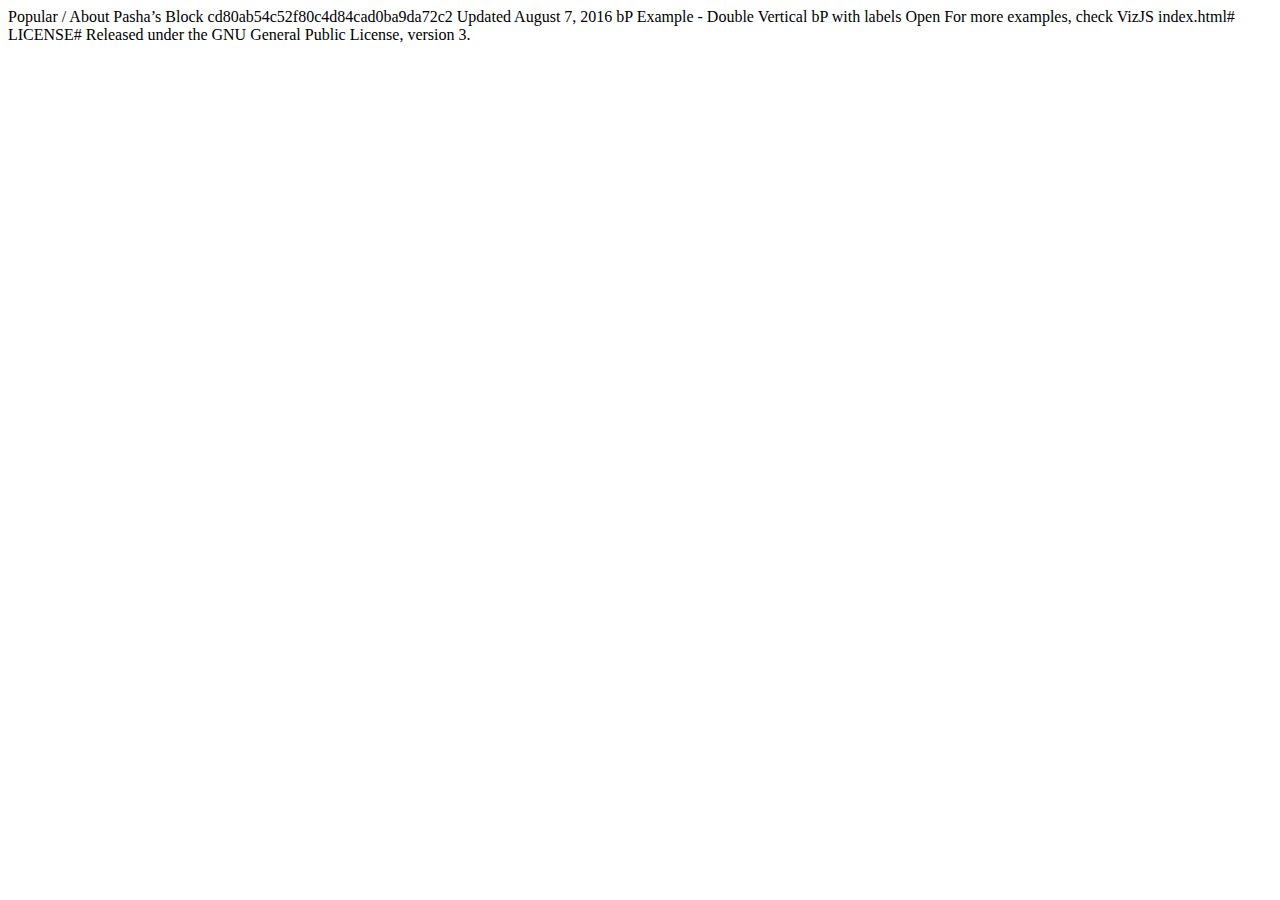
==== sankey.html @ 6aef6c3d "sankey between day of week and hour of day" ====
Popular / About Pasha’s Block cd80ab54c52f80c4d84cad0ba9da72c2
Updated August 7, 2016
bP Example - Double Vertical bP with labels

Open
For more examples, check VizJS

index.html#

<!DOCTYPE html>
<meta charset="utf-8">
<style>
text{
    font-size:12px;
}
.mainBars rect{
  shape-rendering: auto;
  fill-opacity: 0;
  stroke-width: 0.5px;
  stroke: rgb(0, 0, 0);
  stroke-opacity: 0;
}
.subBars{
    shape-rendering:crispEdges;
}
.edges{
    stroke:none;
    fill-opacity:0.5;
}
.header{
    text-anchor:middle;
    font-size:16px;
}
line{
    stroke:grey;
}
</style>
<body>
<script src="https://d3js.org/d3.v4.min.js"></script>
<script src="http://vizjs.org/viz.v1.1.0.min.js"></script>
<script>

var data=[['Lite','CA',16],
['Small','CA',1278],
['Medium','CA',27],
['Plus','CA',58],
['Grand','CA',1551],
['Elite','CA',141,0],
['Lite','AZ',5453,35],
['Small','AZ',683,1],
['Medium','AZ',862,0],
['Grand','AZ',6228,30],
['Lite','AL',15001,449],
['Small','AL',527,3],
['Medium','AL',836,0],
['Plus','AL',28648,1419],
['Grand','AL',3,0],
['Lite','CO',13,0],
['Small','CO',396,0],
['Medium','CO',362,0],
['Plus','CO',78,10],
['Grand','CO',2473,32],
['Elite','CO',2063,64],
['Medium','DE',203,0],
['Grand','DE',686,2],
['Elite','DE',826,0],
['Lite','KS',1738,110],
['Small','KS',12925,13],
['Medium','KS',15413,0],
['Small','GA',2166,2],
['Medium','GA',86,0],
['Plus','GA',348,3],
['Grand','GA',4244,18],
['Elite','GA',1536,1],
['Small','IA',351,0],
['Grand','IA',405,1],
['Small','IL',914,1],
['Medium','IL',127,0],
['Grand','IL',1470,7],
['Elite','IL',516,1],
['Lite','IN',43,0],
['Small','IN',667,1],
['Medium','IN',172,0],
['Plus','IN',149,1],
['Grand','IN',1380,5],
['Elite','IN',791,23],
['Small','FL',1,0],
['Grand','FL',1,0],
['Small','MD',1070,1],
['Grand','MD',1171,2],
['Elite','MD',33,0],
['Plus','TX',1,0],
['Small','MS',407,0],
['Medium','MS',3,0],
['Grand','MS',457,2],
['Elite','MS',20,0],
['Small','NC',557,0],
['Medium','NC',167,0],
['Plus','NC',95,1],
['Grand','NC',1090,5],
['Elite','NC',676,6],
['Lite','NM',1195,99],
['Small','NM',350,3],
['Medium','NM',212,0],
['Grand','NM',1509,8],
['Lite','NV',3899,389],
['Small','NV',147,0],
['Medium','NV',455,0],
['Plus','NV',1,1],
['Grand','NV',4100,16],
['Lite','OH',12,0],
['Small','OH',634,2],
['Medium','OH',749,0],
['Plus','OH',119,1],
['Grand','OH',3705,19],
['Elite','OH',3456,25],
['Small','PA',828,2],
['Medium','PA',288,0],
['Plus','PA',141,0],
['Grand','PA',2625,7],
['Elite','PA',1920,10],
['Small','SC',1146,2],
['Medium','SC',212,0],
['Plus','SC',223,4],
['Grand','SC',1803,6],
['Elite','SC',761,8],
['Small','TN',527,0],
['Medium','TN',90,0],
['Grand','TN',930,4],
['Elite','TN',395,1],
['Lite','ME',7232,58],
['Small','ME',1272,0],
['Medium','ME',1896,0],
['Plus','ME',1,0],
['Grand','ME',10782,33],
['Elite','ME',1911,3],
['Small','VA',495,0],
['Medium','VA',32,0],
['Plus','VA',7,0],
['Grand','VA',1557,12],
['Elite','VA',24,0],
['Small','WA',460,1],
['Plus','WA',88,3],
['Grand','WA',956,3],
['Small','WV',232,0],
['Medium','WV',71,0],
['Grand','WV',575,2],
['Elite','WV',368,3]
];

var data2 = {"name":null,"index":[["Fri",0],["Fri",1],["Fri",2],["Fri",3],["Fri",4],["Fri",5],["Fri",6],["Fri",7],["Fri",8],["Fri",9],["Fri",10],["Fri",11],["Fri",12],["Fri",13],["Fri",14],["Fri",15],["Fri",16],["Fri",17],["Fri",18],["Fri",19],["Fri",20],["Fri",21],["Fri",22],["Fri",23],["Mon",0],["Mon",1],["Mon",2],["Mon",3],["Mon",4],["Mon",5],["Mon",6],["Mon",7],["Mon",8],["Mon",9],["Mon",10],["Mon",11],["Mon",12],["Mon",13],["Mon",14],["Mon",15],["Mon",16],["Mon",17],["Mon",18],["Mon",19],["Mon",20],["Mon",21],["Mon",22],["Mon",23],["Sat",0],["Sat",1],["Sat",2],["Sat",3],["Sat",4],["Sat",5],["Sat",6],["Sat",7],["Sat",8],["Sat",9],["Sat",10],["Sat",11],["Sat",12],["Sat",13],["Sat",14],["Sat",15],["Sat",16],["Sat",17],["Sat",18],["Sat",19],["Sat",20],["Sat",21],["Sat",22],["Sat",23],["Sun",0],["Sun",1],["Sun",2],["Sun",3],["Sun",4],["Sun",5],["Sun",6],["Sun",7],["Sun",8],["Sun",9],["Sun",10],["Sun",11],["Sun",12],["Sun",13],["Sun",14],["Sun",15],["Sun",16],["Sun",17],["Sun",18],["Sun",19],["Sun",20],["Sun",21],["Sun",22],["Sun",23],["Thu",0],["Thu",1],["Thu",2],["Thu",3],["Thu",4],["Thu",5],["Thu",6],["Thu",7],["Thu",8],["Thu",9],["Thu",10],["Thu",11],["Thu",12],["Thu",13],["Thu",14],["Thu",15],["Thu",16],["Thu",17],["Thu",18],["Thu",19],["Thu",20],["Thu",21],["Thu",22],["Thu",23],["Tue",0],["Tue",1],["Tue",2],["Tue",3],["Tue",4],["Tue",5],["Tue",6],["Tue",7],["Tue",8],["Tue",9],["Tue",10],["Tue",11],["Tue",12],["Tue",13],["Tue",14],["Tue",15],["Tue",16],["Tue",17],["Tue",18],["Tue",19],["Tue",20],["Tue",21],["Tue",22],["Tue",23],["Wed",0],["Wed",1],["Wed",2],["Wed",3],["Wed",4],["Wed",5],["Wed",6],["Wed",7],["Wed",8],["Wed",9],["Wed",10],["Wed",11],["Wed",12],["Wed",13],["Wed",14],["Wed",15],["Wed",16],["Wed",17],["Wed",18],["Wed",19],["Wed",20],["Wed",21],["Wed",22],["Wed",23]],"data":[13716,8163,5350,6930,8806,13450,23412,32061,31509,25230,24176,25188,25907,30341,36206,43673,48169,51961,54762,49595,43542,48323,49409,41260,6436,3737,2938,6232,9640,15032,23746,31159,29265,22197,20288,20333,20488,23385,28157,32744,38770,42023,37000,34159,32849,28925,20158,11811,27633,19189,12710,9542,6846,7084,8579,11014,14411,17669,20596,22718,24298,26636,31418,38769,43512,42844,45883,41098,38714,43826,47951,43174,32877,23015,15436,10597,6374,6169,6596,8728,12128,16401,19839,22856,23911,26417,28151,31112,33038,31521,28291,25948,25076,23967,19566,12166,9293,5290,3719,5637,8505,14169,27065,37038,35431,27812,25877,25966,26465,30840,36699,44442,50560,56704,55825,51907,51990,51953,44194,27764,6237,3509,2571,4494,7548,14241,26872,36599,33934,25023,23676,23679,23850,29075,34846,41338,48667,55500,50186,44789,44661,39913,27712,14869,7644,4324,3141,4855,7511,13794,26943,36495,33826,25635,24696,24963,25533,29183,35148,43388,50684,55637,52732,47017,47772,44553,32868,18146]};
var index = data2["index"];
var value = data2["data"];
for(var i = 0; i < index.length; i++){
    index[i].push(value[i]);
}
var color ={Sun:"#3366CC", Mon:"#DC3912",  Tue:"#FF9900", Wed:"#109618", Thu:"#990099", Fri:"#0099C6"};
var svg = d3.select("body").append("svg").attr("width", 960).attr("height", 800);

svg.append("text").attr("x",250).attr("y",70)
    .attr("class","header").text("Sales Attempt");

var g =[svg.append("g").attr("transform","translate(150,100)")];

var bp=[ viz.bP()
        .data(index)
        .min(12)
        .pad(1)
        .height(600)
        .width(200)
        .barSize(35)
        .fill(d=>color[d.primary])
];
        
[0].forEach(function(i){
    g[i].call(bp[i])
    
    g[i].append("text").attr("x",-50).attr("y",-8).style("text-anchor","middle").text("Channel");
    g[i].append("text").attr("x", 250).attr("y",-8).style("text-anchor","middle").text("State");
    
    g[i].append("line").attr("x1",-100).attr("x2",0);
    g[i].append("line").attr("x1",200).attr("x2",300);
    
    g[i].append("line").attr("y1",610).attr("y2",610).attr("x1",-100).attr("x2",0);
    g[i].append("line").attr("y1",610).attr("y2",610).attr("x1",200).attr("x2",300);
    
    g[i].selectAll(".mainBars")
        .on("mouseover",mouseover)
        .on("mouseout",mouseout);

    g[i].selectAll(".mainBars").append("text").attr("class","label")
        .attr("x",d=>(d.part=="primary"? -30: 30))
        .attr("y",d=>+6)
        .text(d=>d.key)
        .attr("text-anchor",d=>(d.part=="primary"? "end": "start"));
    
    g[i].selectAll(".mainBars").append("text").attr("class","perc")
        .attr("x",d=>(d.part=="primary"? -100: 80))
        .attr("y",d=>+6)
        .text(function(d){ return d3.format("0.0%")(d.percent)})
        .attr("text-anchor",d=>(d.part=="primary"? "end": "start"));
});

function mouseover(d){
    [0,1].forEach(function(i){
        bp[i].mouseover(d);
        
        g[i].selectAll(".mainBars").select(".perc")
        .text(function(d){ return d3.format("0.0%")(d.percent)});
    });
}
function mouseout(d){
    [0,1].forEach(function(i){
        bp[i].mouseout(d);
        
        g[i].selectAll(".mainBars").select(".perc")
        .text(function(d){ return d3.format("0.0%")(d.percent)});
    });
}
d3.select(self.frameElement).style("height", "800px");
</script>
</body>
</html>
LICENSE#

Released under the GNU General Public License, version 3.
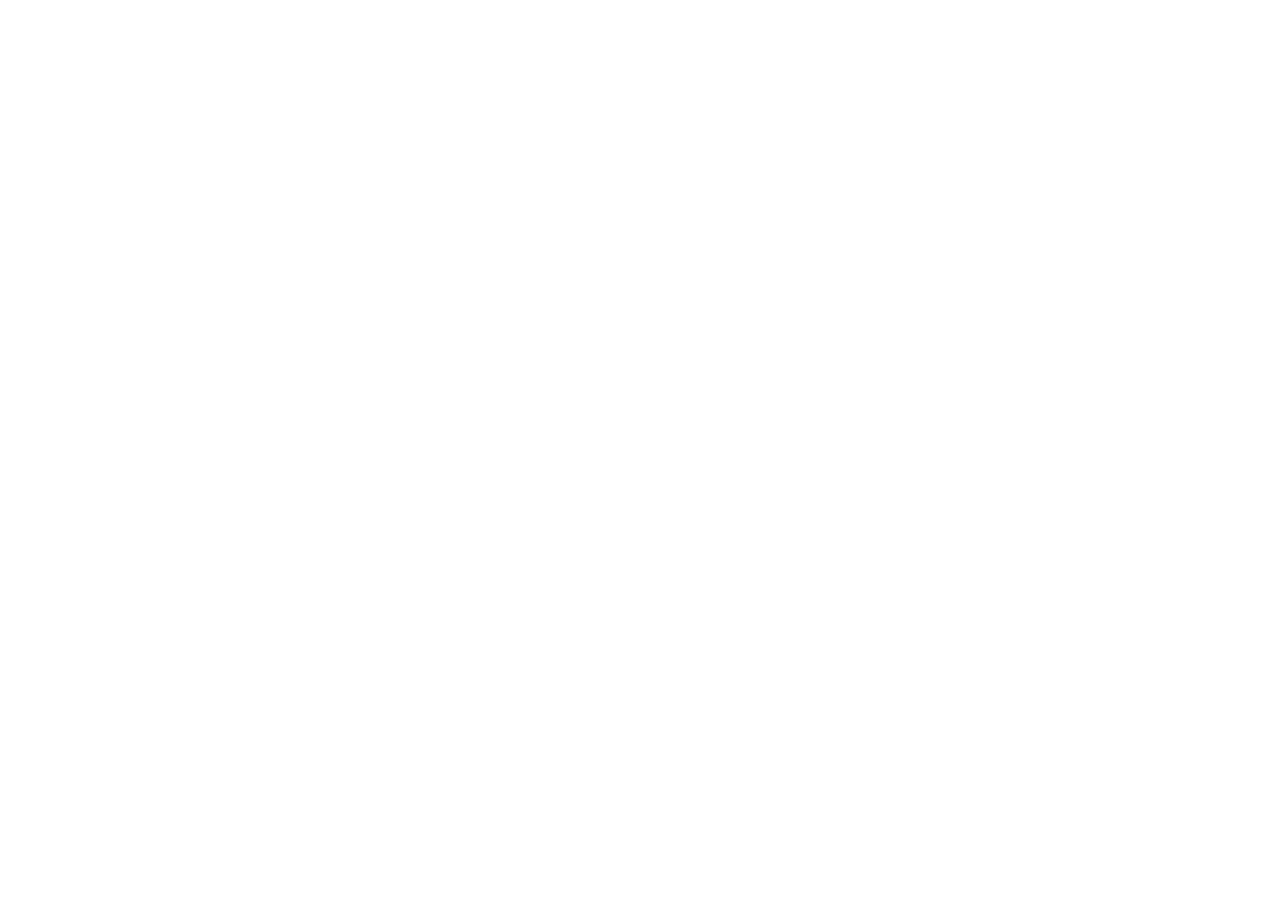
==== commit e6c9b698: "added some more features for the sankey visualization" ====
--- a/sankey.html
+++ b/sankey.html
@@ -1,12 +1,3 @@
-Popular / About Pasha’s Block cd80ab54c52f80c4d84cad0ba9da72c2
-Updated August 7, 2016
-bP Example - Double Vertical bP with labels
-
-Open
-For more examples, check VizJS
-
-index.html#
-
 <!DOCTYPE html>
 <meta charset="utf-8">
 <style>
@@ -149,16 +140,27 @@
 ];
 
 var data2 = {"name":null,"index":[["Fri",0],["Fri",1],["Fri",2],["Fri",3],["Fri",4],["Fri",5],["Fri",6],["Fri",7],["Fri",8],["Fri",9],["Fri",10],["Fri",11],["Fri",12],["Fri",13],["Fri",14],["Fri",15],["Fri",16],["Fri",17],["Fri",18],["Fri",19],["Fri",20],["Fri",21],["Fri",22],["Fri",23],["Mon",0],["Mon",1],["Mon",2],["Mon",3],["Mon",4],["Mon",5],["Mon",6],["Mon",7],["Mon",8],["Mon",9],["Mon",10],["Mon",11],["Mon",12],["Mon",13],["Mon",14],["Mon",15],["Mon",16],["Mon",17],["Mon",18],["Mon",19],["Mon",20],["Mon",21],["Mon",22],["Mon",23],["Sat",0],["Sat",1],["Sat",2],["Sat",3],["Sat",4],["Sat",5],["Sat",6],["Sat",7],["Sat",8],["Sat",9],["Sat",10],["Sat",11],["Sat",12],["Sat",13],["Sat",14],["Sat",15],["Sat",16],["Sat",17],["Sat",18],["Sat",19],["Sat",20],["Sat",21],["Sat",22],["Sat",23],["Sun",0],["Sun",1],["Sun",2],["Sun",3],["Sun",4],["Sun",5],["Sun",6],["Sun",7],["Sun",8],["Sun",9],["Sun",10],["Sun",11],["Sun",12],["Sun",13],["Sun",14],["Sun",15],["Sun",16],["Sun",17],["Sun",18],["Sun",19],["Sun",20],["Sun",21],["Sun",22],["Sun",23],["Thu",0],["Thu",1],["Thu",2],["Thu",3],["Thu",4],["Thu",5],["Thu",6],["Thu",7],["Thu",8],["Thu",9],["Thu",10],["Thu",11],["Thu",12],["Thu",13],["Thu",14],["Thu",15],["Thu",16],["Thu",17],["Thu",18],["Thu",19],["Thu",20],["Thu",21],["Thu",22],["Thu",23],["Tue",0],["Tue",1],["Tue",2],["Tue",3],["Tue",4],["Tue",5],["Tue",6],["Tue",7],["Tue",8],["Tue",9],["Tue",10],["Tue",11],["Tue",12],["Tue",13],["Tue",14],["Tue",15],["Tue",16],["Tue",17],["Tue",18],["Tue",19],["Tue",20],["Tue",21],["Tue",22],["Tue",23],["Wed",0],["Wed",1],["Wed",2],["Wed",3],["Wed",4],["Wed",5],["Wed",6],["Wed",7],["Wed",8],["Wed",9],["Wed",10],["Wed",11],["Wed",12],["Wed",13],["Wed",14],["Wed",15],["Wed",16],["Wed",17],["Wed",18],["Wed",19],["Wed",20],["Wed",21],["Wed",22],["Wed",23]],"data":[13716,8163,5350,6930,8806,13450,23412,32061,31509,25230,24176,25188,25907,30341,36206,43673,48169,51961,54762,49595,43542,48323,49409,41260,6436,3737,2938,6232,9640,15032,23746,31159,29265,22197,20288,20333,20488,23385,28157,32744,38770,42023,37000,34159,32849,28925,20158,11811,27633,19189,12710,9542,6846,7084,8579,11014,14411,17669,20596,22718,24298,26636,31418,38769,43512,42844,45883,41098,38714,43826,47951,43174,32877,23015,15436,10597,6374,6169,6596,8728,12128,16401,19839,22856,23911,26417,28151,31112,33038,31521,28291,25948,25076,23967,19566,12166,9293,5290,3719,5637,8505,14169,27065,37038,35431,27812,25877,25966,26465,30840,36699,44442,50560,56704,55825,51907,51990,51953,44194,27764,6237,3509,2571,4494,7548,14241,26872,36599,33934,25023,23676,23679,23850,29075,34846,41338,48667,55500,50186,44789,44661,39913,27712,14869,7644,4324,3141,4855,7511,13794,26943,36495,33826,25635,24696,24963,25533,29183,35148,43388,50684,55637,52732,47017,47772,44553,32868,18146]};
+var data3 = {"name":null,"index":[[0,"Fri"],[0,"Mon"],[0,"Sat"],[0,"Sun"],[0,"Thu"],[0,"Tue"],[0,"Wed"],[1,"Fri"],[1,"Mon"],[1,"Sat"],[1,"Sun"],[1,"Thu"],[1,"Tue"],[1,"Wed"],[2,"Fri"],[2,"Mon"],[2,"Sat"],[2,"Sun"],[2,"Thu"],[2,"Tue"],[2,"Wed"],[3,"Fri"],[3,"Mon"],[3,"Sat"],[3,"Sun"],[3,"Thu"],[3,"Tue"],[3,"Wed"],[4,"Fri"],[4,"Mon"],[4,"Sat"],[4,"Sun"],[4,"Thu"],[4,"Tue"],[4,"Wed"],[5,"Fri"],[5,"Mon"],[5,"Sat"],[5,"Sun"],[5,"Thu"],[5,"Tue"],[5,"Wed"],[6,"Fri"],[6,"Mon"],[6,"Sat"],[6,"Sun"],[6,"Thu"],[6,"Tue"],[6,"Wed"],[7,"Fri"],[7,"Mon"],[7,"Sat"],[7,"Sun"],[7,"Thu"],[7,"Tue"],[7,"Wed"],[8,"Fri"],[8,"Mon"],[8,"Sat"],[8,"Sun"],[8,"Thu"],[8,"Tue"],[8,"Wed"],[9,"Fri"],[9,"Mon"],[9,"Sat"],[9,"Sun"],[9,"Thu"],[9,"Tue"],[9,"Wed"],[10,"Fri"],[10,"Mon"],[10,"Sat"],[10,"Sun"],[10,"Thu"],[10,"Tue"],[10,"Wed"],[11,"Fri"],[11,"Mon"],[11,"Sat"],[11,"Sun"],[11,"Thu"],[11,"Tue"],[11,"Wed"],[12,"Fri"],[12,"Mon"],[12,"Sat"],[12,"Sun"],[12,"Thu"],[12,"Tue"],[12,"Wed"],[13,"Fri"],[13,"Mon"],[13,"Sat"],[13,"Sun"],[13,"Thu"],[13,"Tue"],[13,"Wed"],[14,"Fri"],[14,"Mon"],[14,"Sat"],[14,"Sun"],[14,"Thu"],[14,"Tue"],[14,"Wed"],[15,"Fri"],[15,"Mon"],[15,"Sat"],[15,"Sun"],[15,"Thu"],[15,"Tue"],[15,"Wed"],[16,"Fri"],[16,"Mon"],[16,"Sat"],[16,"Sun"],[16,"Thu"],[16,"Tue"],[16,"Wed"],[17,"Fri"],[17,"Mon"],[17,"Sat"],[17,"Sun"],[17,"Thu"],[17,"Tue"],[17,"Wed"],[18,"Fri"],[18,"Mon"],[18,"Sat"],[18,"Sun"],[18,"Thu"],[18,"Tue"],[18,"Wed"],[19,"Fri"],[19,"Mon"],[19,"Sat"],[19,"Sun"],[19,"Thu"],[19,"Tue"],[19,"Wed"],[20,"Fri"],[20,"Mon"],[20,"Sat"],[20,"Sun"],[20,"Thu"],[20,"Tue"],[20,"Wed"],[21,"Fri"],[21,"Mon"],[21,"Sat"],[21,"Sun"],[21,"Thu"],[21,"Tue"],[21,"Wed"],[22,"Fri"],[22,"Mon"],[22,"Sat"],[22,"Sun"],[22,"Thu"],[22,"Tue"],[22,"Wed"],[23,"Fri"],[23,"Mon"],[23,"Sat"],[23,"Sun"],[23,"Thu"],[23,"Tue"],[23,"Wed"]],"data":[13716,6436,27633,32877,9293,6237,7644,8163,3737,19189,23015,5290,3509,4324,5350,2938,12710,15436,3719,2571,3141,6930,6232,9542,10597,5637,4494,4855,8806,9640,6846,6374,8505,7548,7511,13450,15032,7084,6169,14169,14241,13794,23412,23746,8579,6596,27065,26872,26943,32061,31159,11014,8728,37038,36599,36495,31509,29265,14411,12128,35431,33934,33826,25230,22197,17669,16401,27812,25023,25635,24176,20288,20596,19839,25877,23676,24696,25188,20333,22718,22856,25966,23679,24963,25907,20488,24298,23911,26465,23850,25533,30341,23385,26636,26417,30840,29075,29183,36206,28157,31418,28151,36699,34846,35148,43673,32744,38769,31112,44442,41338,43388,48169,38770,43512,33038,50560,48667,50684,51961,42023,42844,31521,56704,55500,55637,54762,37000,45883,28291,55825,50186,52732,49595,34159,41098,25948,51907,44789,47017,43542,32849,38714,25076,51990,44661,47772,48323,28925,43826,23967,51953,39913,44553,49409,20158,47951,19566,44194,27712,32868,41260,11811,43174,12166,27764,14869,18146]};
+
 var index = data2["index"];
 var value = data2["data"];
 for(var i = 0; i < index.length; i++){
     index[i].push(value[i]);
 }
+var value2 = data3["data"];
+for(var i = 0; i < 7; i++){
+    for(var j = 0; j < 24; j++){
+        index[(i*24) + j].push(value2[(j*7) + i]);
+        // console.log((j*7) + i);
+        // console.log((i*24) + j);
+    }
+}
+
 var color ={Sun:"#3366CC", Mon:"#DC3912",  Tue:"#FF9900", Wed:"#109618", Thu:"#990099", Fri:"#0099C6"};
 var svg = d3.select("body").append("svg").attr("width", 960).attr("height", 800);
 
 svg.append("text").attr("x",250).attr("y",70)
-    .attr("class","header").text("Sales Attempt");
+    .attr("class","header").text("Uber Popularity By Day By Hour");
 
 var g =[svg.append("g").attr("transform","translate(150,100)")];
 
@@ -175,8 +177,8 @@
 [0].forEach(function(i){
     g[i].call(bp[i])
     
-    g[i].append("text").attr("x",-50).attr("y",-8).style("text-anchor","middle").text("Channel");
-    g[i].append("text").attr("x", 250).attr("y",-8).style("text-anchor","middle").text("State");
+    g[i].append("text").attr("x",-50).attr("y",-8).style("text-anchor","middle").text("Day of Week");
+    g[i].append("text").attr("x", 250).attr("y",-8).style("text-anchor","middle").text("Hour of Day");
     
     g[i].append("line").attr("x1",-100).attr("x2",0);
     g[i].append("line").attr("x1",200).attr("x2",300);
@@ -202,7 +204,7 @@
 });
 
 function mouseover(d){
-    [0,1].forEach(function(i){
+    [0].forEach(function(i){
         bp[i].mouseover(d);
         
         g[i].selectAll(".mainBars").select(".perc")
@@ -210,7 +212,7 @@
     });
 }
 function mouseout(d){
-    [0,1].forEach(function(i){
+    [0].forEach(function(i){
         bp[i].mouseout(d);
         
         g[i].selectAll(".mainBars").select(".perc")
@@ -220,7 +222,4 @@
 d3.select(self.frameElement).style("height", "800px");
 </script>
 </body>
-</html>
-LICENSE#
-
-Released under the GNU General Public License, version 3.+</html>